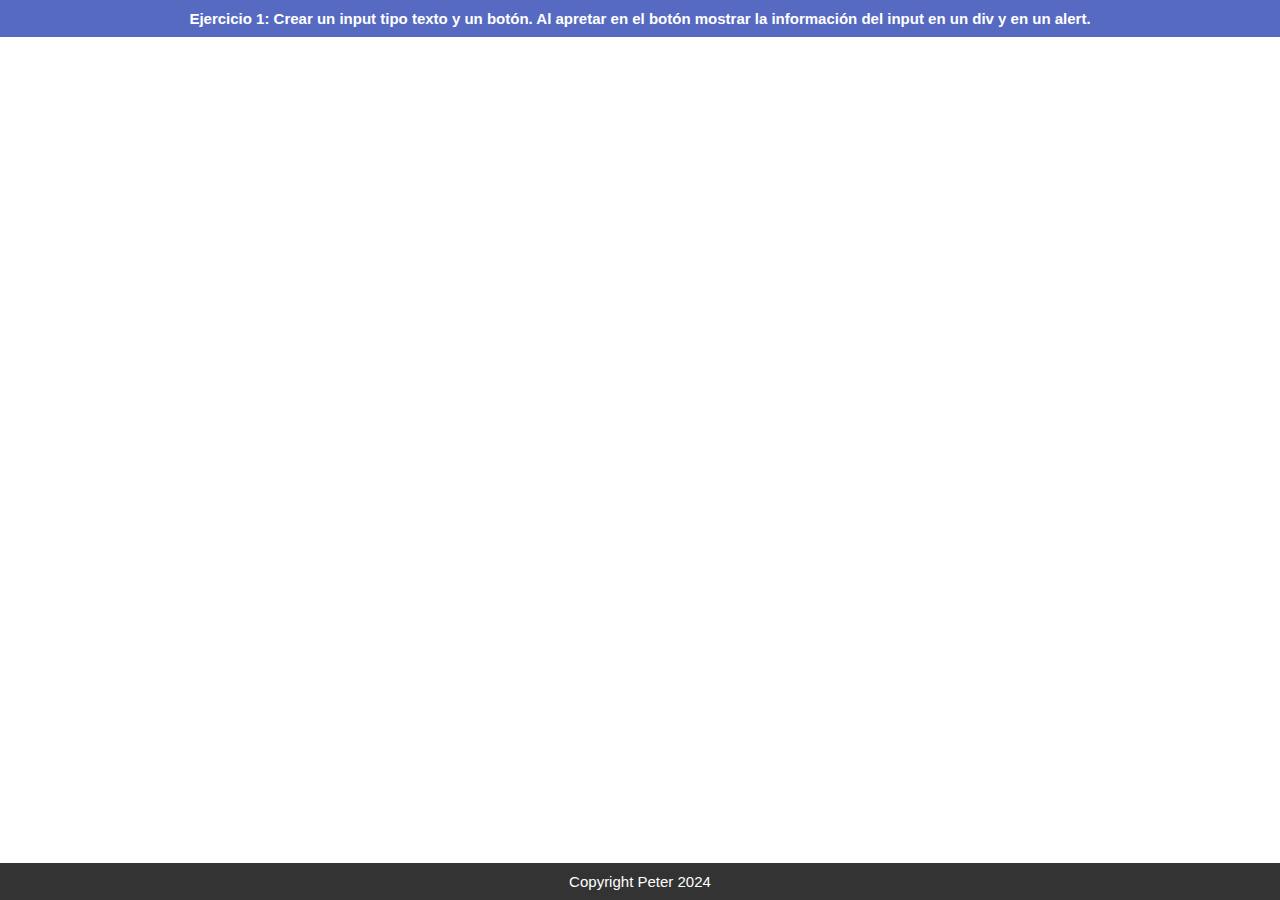
==== ejercicio3/index.html @ 5502312c "first commit" ====
<!DOCTYPE html>
<html lang="es">
<head>
    <meta charset="UTF-8">
    <meta name="viewport" content="width=device-width, initial-scale=1.0">
    <title>Ejercicio 1</title>
    <link rel="stylesheet" href="styles.css">
</head>

<body>
    <header><h1>Ejercicio 1: Crear un input tipo texto y un botón. Al apretar en el botón mostrar la información del input en un div y en un alert.</h1></header>
    <main>
    </main>
    <footer>
        <span>Copyright Peter 2024</span>
    </footer>
</body>
</html>
---- ejercicio3/styles.css ----
/********************************************************************************** Configuración Base*****************************************************************************/
/* Márgenes de la página y bordes a cero*/
* {
    margin: 0;
    box-sizing: border-box;
  }

  /* para poner el footer abajo */
  html, body {
    height: 100%;
  }

  /* footer abajo, y configuración de tipos de familia y tamños de texto general */
   

  body {
    display: flex;
    flex-direction: column;
    font-size: 15px;
    font-family:'Gill Sans', 'Gill Sans MT', Calibri, 'Trebuchet MS', sans-serif;
    margin: 0;
    padding: 0;
}

h1, h2, h3, h4, h5, h6{
    font-family:'Gill Sans', 'Gill Sans MT', Calibri, 'Trebuchet MS', sans-serif;
}
    /********************************************************* CABECERA ********************************************************/

header {
    background-color: #576ac2;
    color: white;
    padding: 10px;
    text-align: center;
    margin-bottom: 20px;
}
header h1{
    font-size: 15px;
}

/************************************************************************** -- Contenido Central **************************/

main {
    flex-grow: 1;
    display: flex;
    justify-content:space-around; /* Distribuir el espacio horizontalmente */
    margin: 20px;
    flex-wrap: wrap; 
}



/**********************************************************************************PIE DE PÁGINA *****************************************/

footer {
    background-color: #333;
    color: white;
    padding: 10px;
    text-align: center;
    margin-top: 20px;
    width: 100%; /* Asegura que el pie de página ocupe todo el ancho */
}
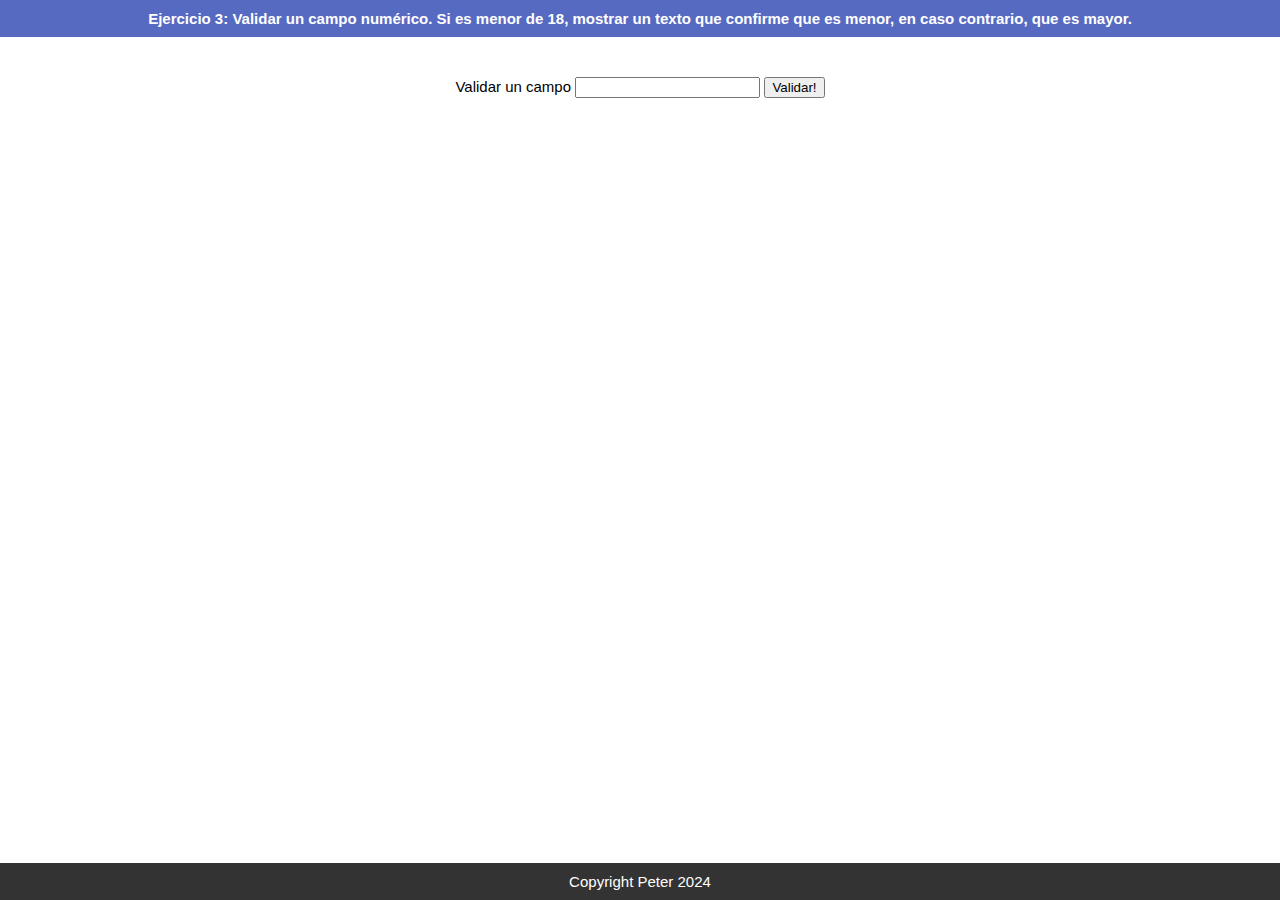
==== commit e769832e: "v2" ====
--- a/ejercicio3/index.html
+++ b/ejercicio3/index.html
@@ -9,8 +9,13 @@
 </head>
 
 <body>
-    <header><h1>Ejercicio 1: Crear un input tipo texto y un botón. Al apretar en el botón mostrar la información del input en un div y en un alert.</h1></header>
+    <header><h1>Ejercicio 3: Validar un campo numérico. Si es menor de 18, mostrar un texto que confirme que es menor, en caso contrario, que es mayor.</h1></header>
     <main>
+        <form>
+            <label for="texto"> Validar un campo</label>
+            <input type="text" id="texto">
+            <button type="button">Validar!</button>
+        </form>
     </main>
     <footer>
         <span>Copyright Peter 2024</span>
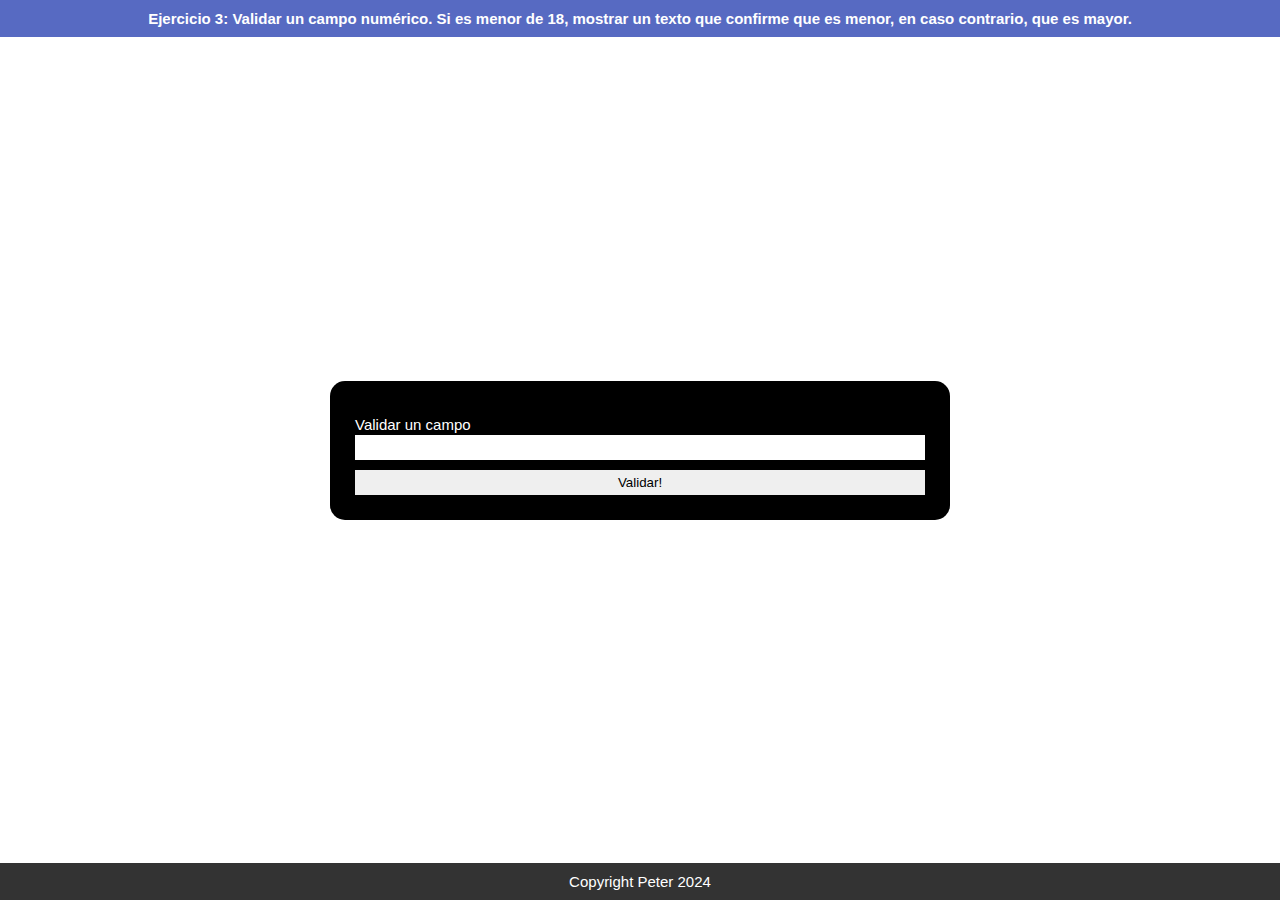
==== commit 4391e8d5: "v2" ====
--- a/ejercicio3/index.html
+++ b/ejercicio3/index.html
@@ -4,8 +4,9 @@
 <head>
     <meta charset="UTF-8">
     <meta name="viewport" content="width=device-width, initial-scale=1.0">
-    <title>Ejercicio 1</title>
+    <title>Ejercicio 3</title>
     <link rel="stylesheet" href="styles.css">
+    <script src="./validarcampos.js" defer></script>
 </head>
 
 <body>
@@ -13,7 +14,8 @@
     <main>
         <form>
             <label for="texto"> Validar un campo</label>
-            <input type="text" id="texto">
+            <input type="number" id="texto">
+            <span class="spanError"></span>
             <button type="button">Validar!</button>
         </form>
     </main>
--- a/ejercicio3/styles.css
+++ b/ejercicio3/styles.css
@@ -48,7 +48,39 @@
     flex-wrap: wrap; 
 }
 
-
+form{
+    display: flex;
+    flex-direction: column;
+    background-color: black;
+    color: white;
+    width: 50%;
+    margin: auto;
+    padding: 25px;
+    border-radius: 15px;;
+}
+label {
+    display: block;
+    margin: 10px 0 -8px 0;
+  }
+input, button{
+    width: 100%;
+    margin-top: 10px;
+    padding: 5px;
+    outline: 0;
+    border: 0;
+    font-family: "Ubuntu", sans-serif;
+}
+button:hover{
+    background-color: #576ac2;
+    color: white;
+}
+.inputError {
+    border: 2px solid rgb(247, 49, 49);
+  }
+.inputOk {
+    border: 2px solid rgb(12, 97, 19);
+  }
+  
 
 /**********************************************************************************PIE DE PÁGINA *****************************************/
 
